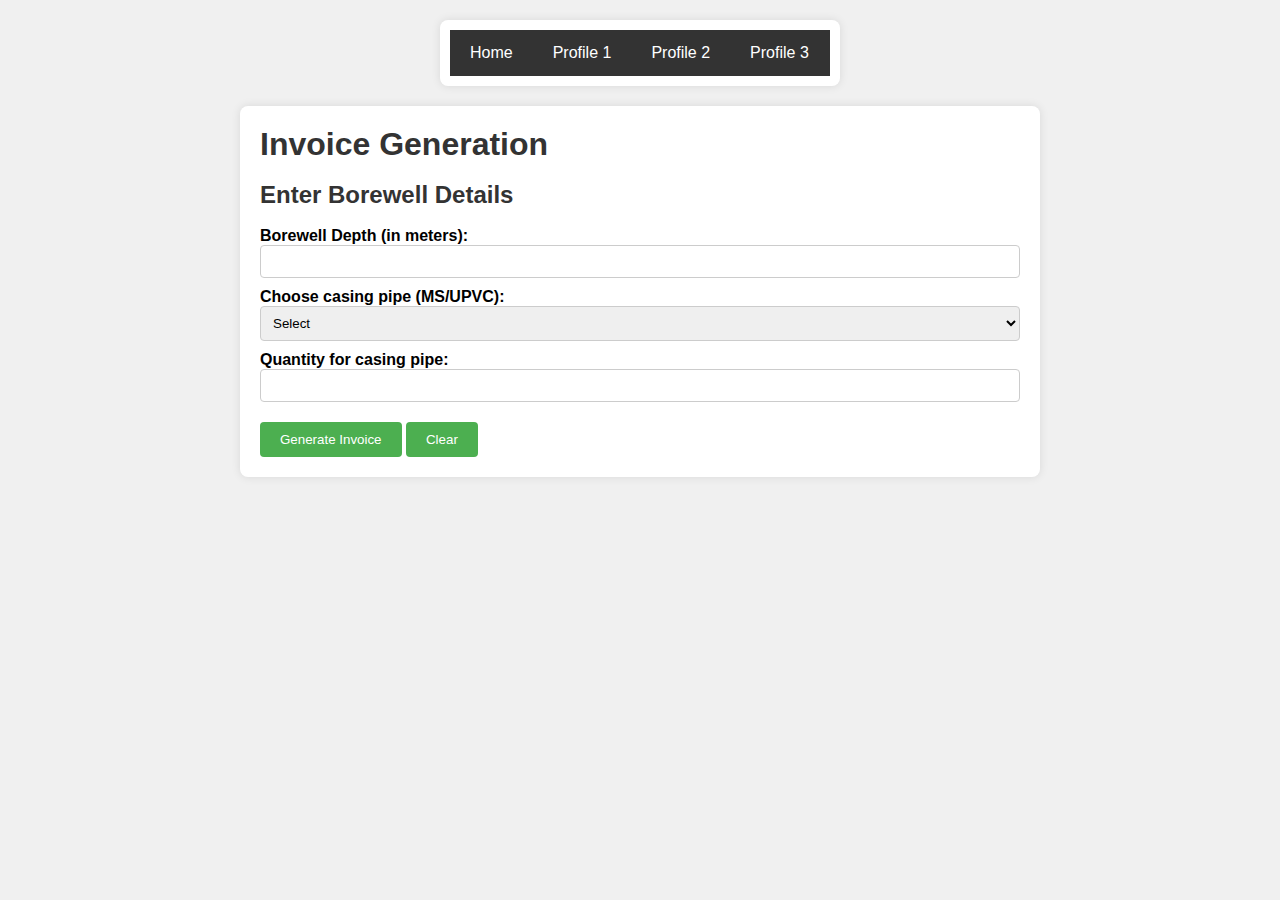
==== index.html @ 2a483d20 "Add files via upload" ====
<!DOCTYPE html>
<html lang="en">
<head>
    <meta charset="UTF-8">
    <meta name="viewport" content="width=device-width, initial-scale=1.0">
    <title>Invoice Generation</title>
    <link rel="stylesheet" href="styles.css">
    <script async src="https://pagead2.googlesyndication.com/pagead/js/adsbygoogle.js?client=ca-pub-6393306358775343"
     crossorigin="anonymous"></script>
</head>
<body>
    <div class="nav_container">
        <div class="navbar">
            <a href="#home">Home</a>
            <a href="#profile1">Profile 1</a>
            <a href="#profile2">Profile 2</a>
            <a href="#profile3">Profile 3</a>
        </div>
    </div>
    <div class="container">
        <h1>Invoice Generation</h1>
        <div class="form-container">
            <br>
            <h2>Enter Borewell Details</h2>
            <br>
            <form id="invoiceForm">
                <div>
                    <label for="borewellDepth">Borewell Depth (in meters):</label>
                    <input type="number" id="borewellDepth" name="borewellDepth" required>
                </div>
                <div>
                    <label for="casingPipeChoice">Choose casing pipe (MS/UPVC):</label>
                    <select id="casingPipeChoice" name="casingPipeChoice" required>
                        <option value="">Select</option>
                        <option value="MS">MS</option>
                        <option value="UPVC">UPVC</option>
                    </select>
                </div>
                <div>
                    <label for="casingpipe">Quantity for casing pipe:</label>
                    <input type="number" id="casingpipe" name="casingpipe" required>
                </div>

            </form>
        </div>
        <table id="invoiceTable" class="invoice-table">
            <thead>
                <tr>
                    <th>SL No</th>
                    <th>Description</th>
                    <th>Segment Depth (Mtrs)</th>
                    <th>Rate</th>
                    <th>Total</th>
                </tr>
            </thead>
            <tbody></tbody>
        </table>
        <button type="submit">Generate Invoice</button>
        <button type="button" id="clearButton">Clear</button>
    </div>
    <!-- Left Ad -->
    <div class="left-ad">
        <script async src="https://pagead2.googlesyndication.com/pagead/js/adsbygoogle.js?client=ca-pub-6393306358775343"
        crossorigin="anonymous"></script>
   <!-- vertical -->
   <ins class="adsbygoogle"
        style="display:block"
        data-ad-client="ca-pub-6393306358775343"
        data-ad-slot="4686760326"
        data-ad-format="auto"
        data-full-width-responsive="true"></ins>
   <script>
        (adsbygoogle = window.adsbygoogle || []).push({});
   </script>
    </div>
    <!-- Right Ad -->
    <div class="right-ad">
        <script async src="https://pagead2.googlesyndication.com/pagead/js/adsbygoogle.js?client=ca-pub-6393306358775343"
        crossorigin="anonymous"></script>
   <!-- vertical -->
   <ins class="adsbygoogle"
        style="display:block"
        data-ad-client="ca-pub-6393306358775343"
        data-ad-slot="4686760326"
        data-ad-format="auto"
        data-full-width-responsive="true"></ins>
   <script>
        (adsbygoogle = window.adsbygoogle || []).push({});
   </script>
    </div>
    <script src="script.js"></script>
</body>
</html>
---- styles.css ----
/* styles.css */
/* Style the navigation bar */
.navbar {
    overflow: hidden;
    background-color: #333;
}

/* Style the navigation links */
.navbar a {
    float: left;
    display: block;
    color: white;
    text-align: center;
    padding: 14px 20px;
    text-decoration: none;
}

/* Change the color of active/current link */
.navbar a.active {
    background-color: #4CAF50;
}

/* Add hover effect (highlight when mouse hovers over a link) */
.navbar a:hover {
    background-color: #ddd;
    color: black;
}

/* Reset default browser styles */
* {
    margin: 0;
    padding: 0;
    box-sizing: border-box;
}

body {
    font-family: Arial, sans-serif;
    background-color: #f0f0f0;
}
.nav_container
{
    max-width:400px;
    margin: 20px auto;
    padding: 10px;
    background-color: #fff;
    border-radius: 8px;
    box-shadow: 0 0 10px rgba(0, 0, 0, 0.1);
}
.container {
    max-width: 800px;
    margin: 20px auto;
    padding: 20px;
    background-color: #fff;
    border-radius: 8px;
    box-shadow: 0 0 10px rgba(0, 0, 0, 0.1);
}

/* Prevent table headers from wrapping */
th {
    white-space: nowrap;
}


h1, h2 {
    color: #333;
}

.form-container {
    margin-bottom: 20px;
}

form div {
    margin-bottom: 10px;
}

label {
    display: block;
    font-weight: bold;
}

input[type="number"],
select {
    width: 100%;
    padding: 8px;
    border: 1px solid #ccc;
    border-radius: 4px;
    box-sizing: border-box;
}

button {
    padding: 10px 20px;
    background-color: #4CAF50;
    color: white;
    border: none;
    border-radius: 4px;
    cursor: pointer;
}

button:hover {
    background-color: #45a049;
}

.invoice-table {
    display: none;
    border-collapse: collapse;
    width: 100%;
    margin-top: 20px;
}

.invoice-table th, .invoice-table td {
    border: 1px solid #ddd;
    padding: 8px;
    text-align: left;
}

.invoice-table th {
    background-color: #4CAF50;
    color: white;
}

.invoice-table tr:nth-child(even) {
    background-color: #f2f2f2;
}

@media only screen and (max-width: 600px) {
    /* Styles for mobile devices */
    .container {
        max-width: 100%;
        margin: 10px;
        padding: 10px;
    }

    form div {
        margin-bottom: 15px;
    }

    input[type="number"],
    select {
        padding: 10px;
    }

    button {
        width: 100%;
        padding: 12px;
    }

    .invoice-table th, .invoice-table td {
        padding: 10px;
    }
}

@media only screen and (min-width: 601px) and (max-width: 1024px) {
    /* Styles for tablets */
    .container {
        margin: 20px auto;
        padding: 20px;
    }

    form div {
        margin-bottom: 20px;
    }

    input[type="number"],
    select {
        padding: 12px;
    }

    button {
        padding: 14px 24px;
    }
    /* Prevent table headers from wrapping */
    th {
    white-space: nowrap;
    }


    .invoice-table th, .invoice-table td {
        padding: 14px;
    }
}
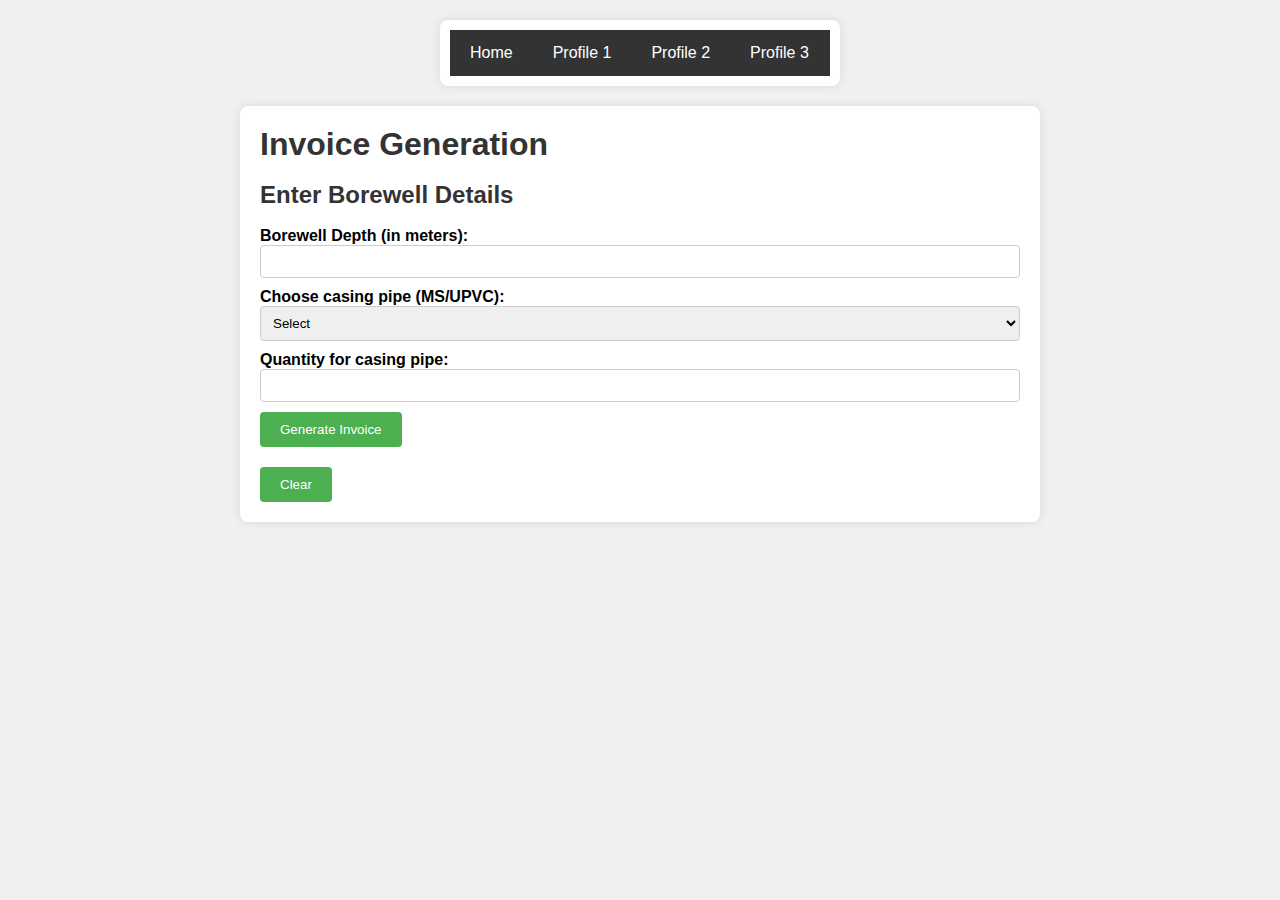
==== commit 1192e822: "Add files via upload" ====
--- a/index.html
+++ b/index.html
@@ -1,93 +1,62 @@
-<!DOCTYPE html>
-<html lang="en">
-<head>
-    <meta charset="UTF-8">
-    <meta name="viewport" content="width=device-width, initial-scale=1.0">
-    <title>Invoice Generation</title>
-    <link rel="stylesheet" href="styles.css">
-    <script async src="https://pagead2.googlesyndication.com/pagead/js/adsbygoogle.js?client=ca-pub-6393306358775343"
-     crossorigin="anonymous"></script>
-</head>
-<body>
-    <div class="nav_container">
+
+    <!DOCTYPE html>
+    <html lang="en">
+    <head>
+        <meta charset="UTF-8">
+        <meta name="viewport" content="width=device-width, initial-scale=1.0">
+        <title>Invoice Generation</title>
+        <link rel="stylesheet" href="styles.css">
+    </head>
+    <body>
+            <div class="nav_container">
         <div class="navbar">
-            <a href="#home">Home</a>
-            <a href="#profile1">Profile 1</a>
+            <a href="./index.html">Home</a>
+            <a href="./profile1.html">Profile 1</a>
             <a href="#profile2">Profile 2</a>
             <a href="#profile3">Profile 3</a>
         </div>
-    </div>
-    <div class="container">
-        <h1>Invoice Generation</h1>
-        <div class="form-container">
-            <br>
-            <h2>Enter Borewell Details</h2>
-            <br>
-            <form id="invoiceForm">
-                <div>
-                    <label for="borewellDepth">Borewell Depth (in meters):</label>
-                    <input type="number" id="borewellDepth" name="borewellDepth" required>
-                </div>
-                <div>
-                    <label for="casingPipeChoice">Choose casing pipe (MS/UPVC):</label>
-                    <select id="casingPipeChoice" name="casingPipeChoice" required>
-                        <option value="">Select</option>
-                        <option value="MS">MS</option>
-                        <option value="UPVC">UPVC</option>
-                    </select>
-                </div>
-                <div>
-                    <label for="casingpipe">Quantity for casing pipe:</label>
-                    <input type="number" id="casingpipe" name="casingpipe" required>
-                </div>
-
-            </form>
+    </div> 
+        <div class="container">
+            <h1>Invoice Generation</h1>
+            <div class="form-container">
+                <br>
+                <h2>Enter Borewell Details</h2>
+                <br>
+                <form id="invoiceForm">
+                    <div>
+                        <label for="borewellDepth">Borewell Depth (in meters):</label>
+                        <input type="number" id="borewellDepth" name="borewellDepth" required>
+                    </div>
+                    <div>
+                        <label for="casingPipeChoice">Choose casing pipe (MS/UPVC):</label>
+                        <select id="casingPipeChoice" name="casingPipeChoice" required>
+                            <option value="">Select</option>
+                            <option value="MS">MS</option>
+                            <option value="UPVC">UPVC</option>
+                        </select>
+                    </div>
+                    <div>
+                        <label for="casingpipe">Quantity for casing pipe:</label>
+                        <input type="number" id="casingpipe" name="casingpipe" required>
+                    </div>
+                    <button type="submit">Generate Invoice</button> <!-- Moved inside the form -->
+                </form>
+            </div>
+            <table id="invoiceTable" class="invoice-table">
+                <thead>
+                    <tr>
+                        <th>SL No</th>
+                        <th>Description</th>
+                        <th>Segment Depth (Mtrs)</th>
+                        <th>Rate</th>
+                        <th>Total</th>
+                    </tr>
+                </thead>
+                <tbody></tbody>
+            </table>
+            <button type="button" id="clearButton">Clear</button>
         </div>
-        <table id="invoiceTable" class="invoice-table">
-            <thead>
-                <tr>
-                    <th>SL No</th>
-                    <th>Description</th>
-                    <th>Segment Depth (Mtrs)</th>
-                    <th>Rate</th>
-                    <th>Total</th>
-                </tr>
-            </thead>
-            <tbody></tbody>
-        </table>
-        <button type="submit">Generate Invoice</button>
-        <button type="button" id="clearButton">Clear</button>
-    </div>
-    <!-- Left Ad -->
-    <div class="left-ad">
-        <script async src="https://pagead2.googlesyndication.com/pagead/js/adsbygoogle.js?client=ca-pub-6393306358775343"
-        crossorigin="anonymous"></script>
-   <!-- vertical -->
-   <ins class="adsbygoogle"
-        style="display:block"
-        data-ad-client="ca-pub-6393306358775343"
-        data-ad-slot="4686760326"
-        data-ad-format="auto"
-        data-full-width-responsive="true"></ins>
-   <script>
-        (adsbygoogle = window.adsbygoogle || []).push({});
-   </script>
-    </div>
-    <!-- Right Ad -->
-    <div class="right-ad">
-        <script async src="https://pagead2.googlesyndication.com/pagead/js/adsbygoogle.js?client=ca-pub-6393306358775343"
-        crossorigin="anonymous"></script>
-   <!-- vertical -->
-   <ins class="adsbygoogle"
-        style="display:block"
-        data-ad-client="ca-pub-6393306358775343"
-        data-ad-slot="4686760326"
-        data-ad-format="auto"
-        data-full-width-responsive="true"></ins>
-   <script>
-        (adsbygoogle = window.adsbygoogle || []).push({});
-   </script>
-    </div>
-    <script src="script.js"></script>
-</body>
-</html>
+        <script src="script.js"></script>
+    </body>
+    </html>
+    --- a/styles.css
+++ b/styles.css
@@ -1,4 +1,70 @@
 /* styles.css */
+
+/* profile1 */
+
+table {
+    width: 100%;
+    border-collapse: collapse;
+}
+
+td {
+    padding: 10px;
+    vertical-align: top;
+}
+
+label {
+    display: block;
+    font-weight: bold;
+}
+
+input[type="number"] {
+    width: 100%;
+    padding: 8px;
+    border: 1px solid #ccc;
+    border-radius: 4px;
+    box-sizing: border-box;
+}
+
+button {
+    padding: 10px 20px;
+    background-color: #4CAF50;
+    color: white;
+    border: none;
+    border-radius: 4px;
+    cursor: pointer;
+}
+
+button:hover {
+    background-color: #45a049;
+}
+
+.depth-rate-row {
+    display: flex;
+    gap: 10px;
+    margin-bottom: 10px;
+}
+
+.depth-rate-row input {
+    width: 100px;
+}
+
+.input-row {
+    display: flex;
+    align-items: center;
+    gap: 10px;
+    margin-bottom: 10px;
+}
+
+.input-row label {
+    flex: 1;
+}
+
+.input-row input {
+    flex: 2;
+    width: 100%;
+}
+
+/* profile1 */
 /* Style the navigation bar */
 .navbar {
     overflow: hidden;
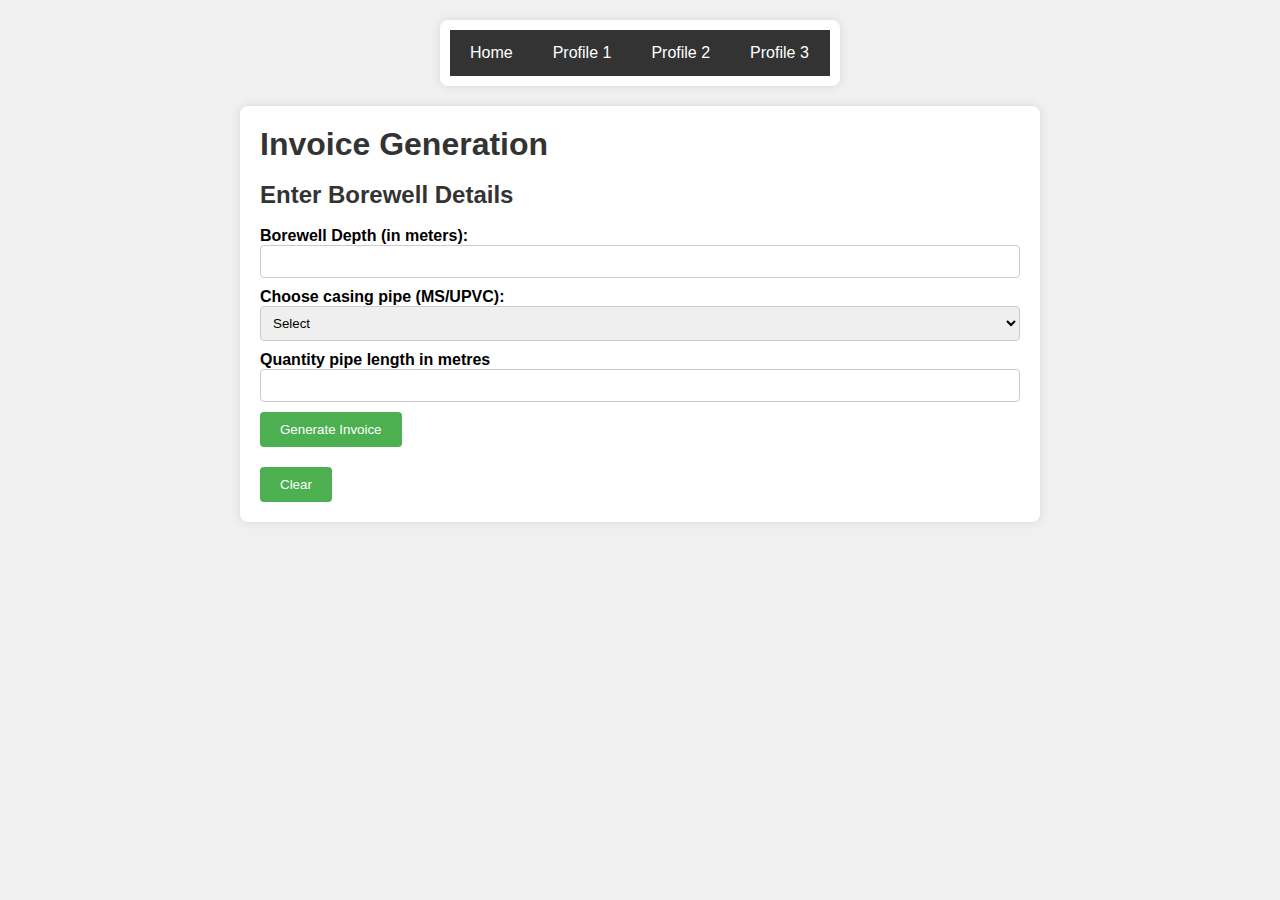
==== commit 7f40a0d9: "Add files via upload" ====
--- a/index.html
+++ b/index.html
@@ -1,62 +1,66 @@
-
-    <!DOCTYPE html>
-    <html lang="en">
-    <head>
-        <meta charset="UTF-8">
-        <meta name="viewport" content="width=device-width, initial-scale=1.0">
-        <title>Invoice Generation</title>
-        <link rel="stylesheet" href="styles.css">
-    </head>
-    <body>
-            <div class="nav_container">
-        <div class="navbar">
-            <a href="./index.html">Home</a>
-            <a href="./profile1.html">Profile 1</a>
-            <a href="#profile2">Profile 2</a>
-            <a href="#profile3">Profile 3</a>
-        </div>
-    </div> 
-        <div class="container">
-            <h1>Invoice Generation</h1>
-            <div class="form-container">
-                <br>
-                <h2>Enter Borewell Details</h2>
-                <br>
-                <form id="invoiceForm">
-                    <div>
-                        <label for="borewellDepth">Borewell Depth (in meters):</label>
-                        <input type="number" id="borewellDepth" name="borewellDepth" required>
-                    </div>
-                    <div>
-                        <label for="casingPipeChoice">Choose casing pipe (MS/UPVC):</label>
-                        <select id="casingPipeChoice" name="casingPipeChoice" required>
-                            <option value="">Select</option>
-                            <option value="MS">MS</option>
-                            <option value="UPVC">UPVC</option>
-                        </select>
-                    </div>
-                    <div>
-                        <label for="casingpipe">Quantity for casing pipe:</label>
-                        <input type="number" id="casingpipe" name="casingpipe" required>
-                    </div>
-                    <button type="submit">Generate Invoice</button> <!-- Moved inside the form -->
-                </form>
-            </div>
-            <table id="invoiceTable" class="invoice-table">
-                <thead>
-                    <tr>
-                        <th>SL No</th>
-                        <th>Description</th>
-                        <th>Segment Depth (Mtrs)</th>
-                        <th>Rate</th>
-                        <th>Total</th>
-                    </tr>
-                </thead>
-                <tbody></tbody>
-            </table>
-            <button type="button" id="clearButton">Clear</button>
-        </div>
-        <script src="script.js"></script>
-    </body>
-    </html>
-    +<!DOCTYPE html>
+<html lang="en">
+  <head>
+    <meta charset="UTF-8" />
+    <meta name="viewport" content="width=device-width, initial-scale=1.0" />
+    <title>Invoice Generation</title>
+    <link rel="stylesheet" href="styles.css" />
+  </head>
+  <body>
+    <div class="nav_container">
+      <div class="navbar">
+        <a href="./index.html">Home</a>
+        <a href="./profile1.html">Profile 1</a>
+        <a href="#profile2">Profile 2</a>
+        <a href="#profile3">Profile 3</a>
+      </div>
+    </div>
+    <div class="container">
+      <h1>Invoice Generation</h1>
+      <div class="form-container">
+        <br />
+        <h2>Enter Borewell Details</h2>
+        <br />
+        <form id="invoiceForm">
+          <div>
+            <label for="borewellDepth">Borewell Depth (in meters):</label>
+            <input
+              type="number"
+              id="borewellDepth"
+              name="borewellDepth"
+              required
+            />
+          </div>
+          <div>
+            <label for="casingPipeChoice">Choose casing pipe (MS/UPVC):</label>
+            <select id="casingPipeChoice" name="casingPipeChoice" required>
+              <option value="">Select</option>
+              <option value="MS">MS</option>
+              <option value="UPVC">UPVC</option>
+            </select>
+          </div>
+          <div>
+            <label for="casingpipe">Quantity pipe length in metres</label>
+            <input type="number" id="casingpipe" name="casingpipe" required />
+          </div>
+          <button type="submit">Generate Invoice</button>
+          <!-- Moved inside the form -->
+        </form>
+      </div>
+      <table id="invoiceTable" class="invoice-table">
+        <thead>
+          <tr>
+            <th>SL No</th>
+            <th>Description</th>
+            <th>Segment Depth (Mtrs)</th>
+            <th>Rate</th>
+            <th>Total</th>
+          </tr>
+        </thead>
+        <tbody></tbody>
+      </table>
+      <button type="button" id="clearButton">Clear</button>
+    </div>
+    <script src="script.js"></script>
+  </body>
+</html>
--- a/styles.css
+++ b/styles.css
@@ -1,70 +1,15 @@
-/* styles.css */
-
-/* profile1 */
-
-table {
-    width: 100%;
-    border-collapse: collapse;
-}
-
-td {
-    padding: 10px;
-    vertical-align: top;
-}
-
-label {
-    display: block;
-    font-weight: bold;
-}
-
-input[type="number"] {
-    width: 100%;
-    padding: 8px;
-    border: 1px solid #ccc;
-    border-radius: 4px;
+/* Reset default browser styles */
+* {
+    margin: 0;
+    padding: 0;
     box-sizing: border-box;
 }
 
-button {
-    padding: 10px 20px;
-    background-color: #4CAF50;
-    color: white;
-    border: none;
-    border-radius: 4px;
-    cursor: pointer;
+body {
+    font-family: Arial, sans-serif;
+    background-color: #f0f0f0;
 }
 
-button:hover {
-    background-color: #45a049;
-}
-
-.depth-rate-row {
-    display: flex;
-    gap: 10px;
-    margin-bottom: 10px;
-}
-
-.depth-rate-row input {
-    width: 100px;
-}
-
-.input-row {
-    display: flex;
-    align-items: center;
-    gap: 10px;
-    margin-bottom: 10px;
-}
-
-.input-row label {
-    flex: 1;
-}
-
-.input-row input {
-    flex: 2;
-    width: 100%;
-}
-
-/* profile1 */
 /* Style the navigation bar */
 .navbar {
     overflow: hidden;
@@ -92,26 +37,15 @@
     color: black;
 }
 
-/* Reset default browser styles */
-* {
-    margin: 0;
-    padding: 0;
-    box-sizing: border-box;
-}
-
-body {
-    font-family: Arial, sans-serif;
-    background-color: #f0f0f0;
-}
-.nav_container
-{
-    max-width:400px;
+.nav_container {
+    max-width: 400px;
     margin: 20px auto;
     padding: 10px;
     background-color: #fff;
     border-radius: 8px;
     box-shadow: 0 0 10px rgba(0, 0, 0, 0.1);
 }
+
 .container {
     max-width: 800px;
     margin: 20px auto;
@@ -120,12 +54,6 @@
     border-radius: 8px;
     box-shadow: 0 0 10px rgba(0, 0, 0, 0.1);
 }
-
-/* Prevent table headers from wrapping */
-th {
-    white-space: nowrap;
-}
-
 
 h1, h2 {
     color: #333;
@@ -234,11 +162,6 @@
     button {
         padding: 14px 24px;
     }
-    /* Prevent table headers from wrapping */
-    th {
-    white-space: nowrap;
-    }
-
 
     .invoice-table th, .invoice-table td {
         padding: 14px;
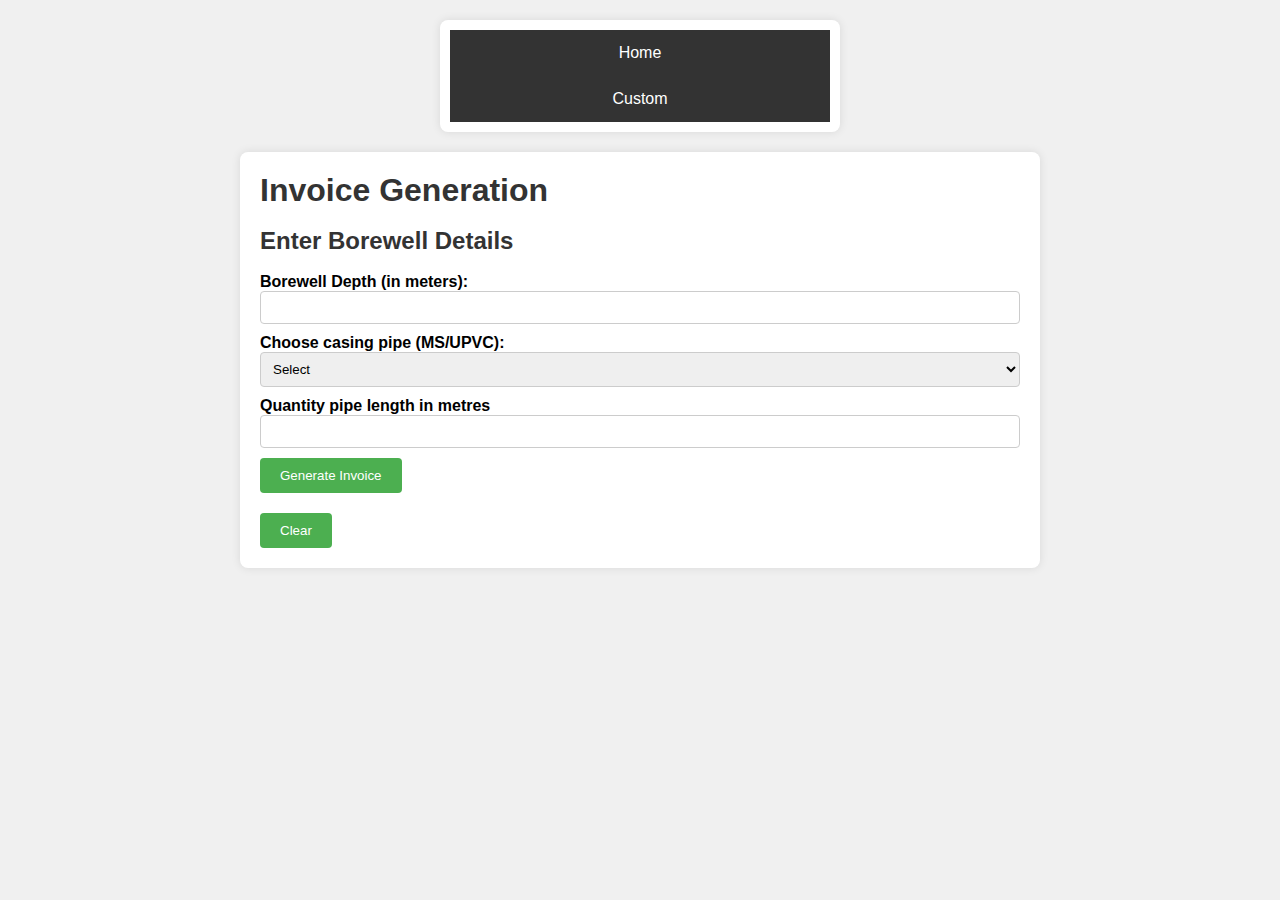
==== commit b076f456: "Add files via upload" ====
--- a/index.html
+++ b/index.html
@@ -10,9 +10,7 @@
     <div class="nav_container">
       <div class="navbar">
         <a href="./index.html">Home</a>
-        <a href="./profile1.html">Profile 1</a>
-        <a href="#profile2">Profile 2</a>
-        <a href="#profile3">Profile 3</a>
+        <a href="./profile1.html">Custom</a>
       </div>
     </div>
     <div class="container">
@@ -25,7 +23,7 @@
           <div>
             <label for="borewellDepth">Borewell Depth (in meters):</label>
             <input
-              type="number"
+              type="text"
               id="borewellDepth"
               name="borewellDepth"
               required
@@ -41,7 +39,7 @@
           </div>
           <div>
             <label for="casingpipe">Quantity pipe length in metres</label>
-            <input type="number" id="casingpipe" name="casingpipe" required />
+            <input type="text" id="casingpipe" name="casingpipe" required />
           </div>
           <button type="submit">Generate Invoice</button>
           <!-- Moved inside the form -->
--- a/styles.css
+++ b/styles.css
@@ -1,169 +1,173 @@
 /* Reset default browser styles */
 * {
-    margin: 0;
-    padding: 0;
-    box-sizing: border-box;
+  margin: 0;
+  padding: 0;
+  box-sizing: border-box;
 }
 
 body {
-    font-family: Arial, sans-serif;
-    background-color: #f0f0f0;
+  font-family: Arial, sans-serif;
+  background-color: #f0f0f0;
 }
 
 /* Style the navigation bar */
 .navbar {
-    overflow: hidden;
-    background-color: #333;
+  overflow: hidden;
+  background-color: #333;
 }
 
 /* Style the navigation links */
 .navbar a {
-    float: left;
-    display: block;
-    color: white;
-    text-align: center;
-    padding: 14px 20px;
-    text-decoration: none;
+  float: center;
+  display: block;
+  color: white;
+  text-align: center;
+  padding: 14px 20px;
+  text-decoration: none;
 }
 
 /* Change the color of active/current link */
 .navbar a.active {
-    background-color: #4CAF50;
+  background-color: #4caf50;
 }
 
 /* Add hover effect (highlight when mouse hovers over a link) */
 .navbar a:hover {
-    background-color: #ddd;
-    color: black;
+  background-color: #ddd;
+  color: black;
 }
 
 .nav_container {
-    max-width: 400px;
-    margin: 20px auto;
-    padding: 10px;
-    background-color: #fff;
-    border-radius: 8px;
-    box-shadow: 0 0 10px rgba(0, 0, 0, 0.1);
+  max-width: 400px;
+  margin: 20px auto;
+  padding: 10px;
+  background-color: #fff;
+  border-radius: 8px;
+  box-shadow: 0 0 10px rgba(0, 0, 0, 0.1);
 }
 
 .container {
-    max-width: 800px;
-    margin: 20px auto;
-    padding: 20px;
-    background-color: #fff;
-    border-radius: 8px;
-    box-shadow: 0 0 10px rgba(0, 0, 0, 0.1);
+  max-width: 800px;
+  margin: 20px auto;
+  padding: 20px;
+  background-color: #fff;
+  border-radius: 8px;
+  box-shadow: 0 0 10px rgba(0, 0, 0, 0.1);
 }
 
-h1, h2 {
-    color: #333;
+h1,
+h2 {
+  color: #333;
 }
 
 .form-container {
-    margin-bottom: 20px;
+  margin-bottom: 20px;
 }
 
 form div {
-    margin-bottom: 10px;
+  margin-bottom: 10px;
 }
 
 label {
-    display: block;
-    font-weight: bold;
+  display: block;
+  font-weight: bold;
 }
 
-input[type="number"],
+input[type="text"],
 select {
-    width: 100%;
-    padding: 8px;
-    border: 1px solid #ccc;
-    border-radius: 4px;
-    box-sizing: border-box;
+  width: 100%;
+  padding: 8px;
+  border: 1px solid #ccc;
+  border-radius: 4px;
+  box-sizing: border-box;
 }
 
 button {
-    padding: 10px 20px;
-    background-color: #4CAF50;
-    color: white;
-    border: none;
-    border-radius: 4px;
-    cursor: pointer;
+  padding: 10px 20px;
+  background-color: #4caf50;
+  color: white;
+  border: none;
+  border-radius: 4px;
+  cursor: pointer;
 }
 
 button:hover {
-    background-color: #45a049;
+  background-color: #45a049;
 }
 
 .invoice-table {
-    display: none;
-    border-collapse: collapse;
-    width: 100%;
-    margin-top: 20px;
+  display: none;
+  border-collapse: collapse;
+  width: 100%;
+  margin-top: 20px;
 }
 
-.invoice-table th, .invoice-table td {
-    border: 1px solid #ddd;
-    padding: 8px;
-    text-align: left;
+.invoice-table th,
+.invoice-table td {
+  border: 1px solid #ddd;
+  padding: 8px;
+  text-align: left;
 }
 
 .invoice-table th {
-    background-color: #4CAF50;
-    color: white;
+  background-color: #4caf50;
+  color: white;
 }
 
 .invoice-table tr:nth-child(even) {
-    background-color: #f2f2f2;
+  background-color: #f2f2f2;
 }
 
 @media only screen and (max-width: 600px) {
-    /* Styles for mobile devices */
-    .container {
-        max-width: 100%;
-        margin: 10px;
-        padding: 10px;
-    }
+  /* Styles for mobile devices */
+  .container {
+    max-width: 100%;
+    margin: 10px;
+    padding: 10px;
+  }
 
-    form div {
-        margin-bottom: 15px;
-    }
+  form div {
+    margin-bottom: 15px;
+  }
 
-    input[type="number"],
-    select {
-        padding: 10px;
-    }
+  input[type="number"],
+  select {
+    padding: 10px;
+  }
 
-    button {
-        width: 100%;
-        padding: 12px;
-    }
+  button {
+    width: 100%;
+    padding: 12px;
+  }
 
-    .invoice-table th, .invoice-table td {
-        padding: 10px;
-    }
+  .invoice-table th,
+  .invoice-table td {
+    padding: 10px;
+  }
 }
 
 @media only screen and (min-width: 601px) and (max-width: 1024px) {
-    /* Styles for tablets */
-    .container {
-        margin: 20px auto;
-        padding: 20px;
-    }
+  /* Styles for tablets */
+  .container {
+    margin: 20px auto;
+    padding: 20px;
+  }
 
-    form div {
-        margin-bottom: 20px;
-    }
+  form div {
+    margin-bottom: 20px;
+  }
 
-    input[type="number"],
-    select {
-        padding: 12px;
-    }
+  input[type="number"],
+  select {
+    padding: 12px;
+  }
 
-    button {
-        padding: 14px 24px;
-    }
+  button {
+    padding: 14px 24px;
+  }
 
-    .invoice-table th, .invoice-table td {
-        padding: 14px;
-    }
+  .invoice-table th,
+  .invoice-table td {
+    padding: 14px;
+  }
 }
